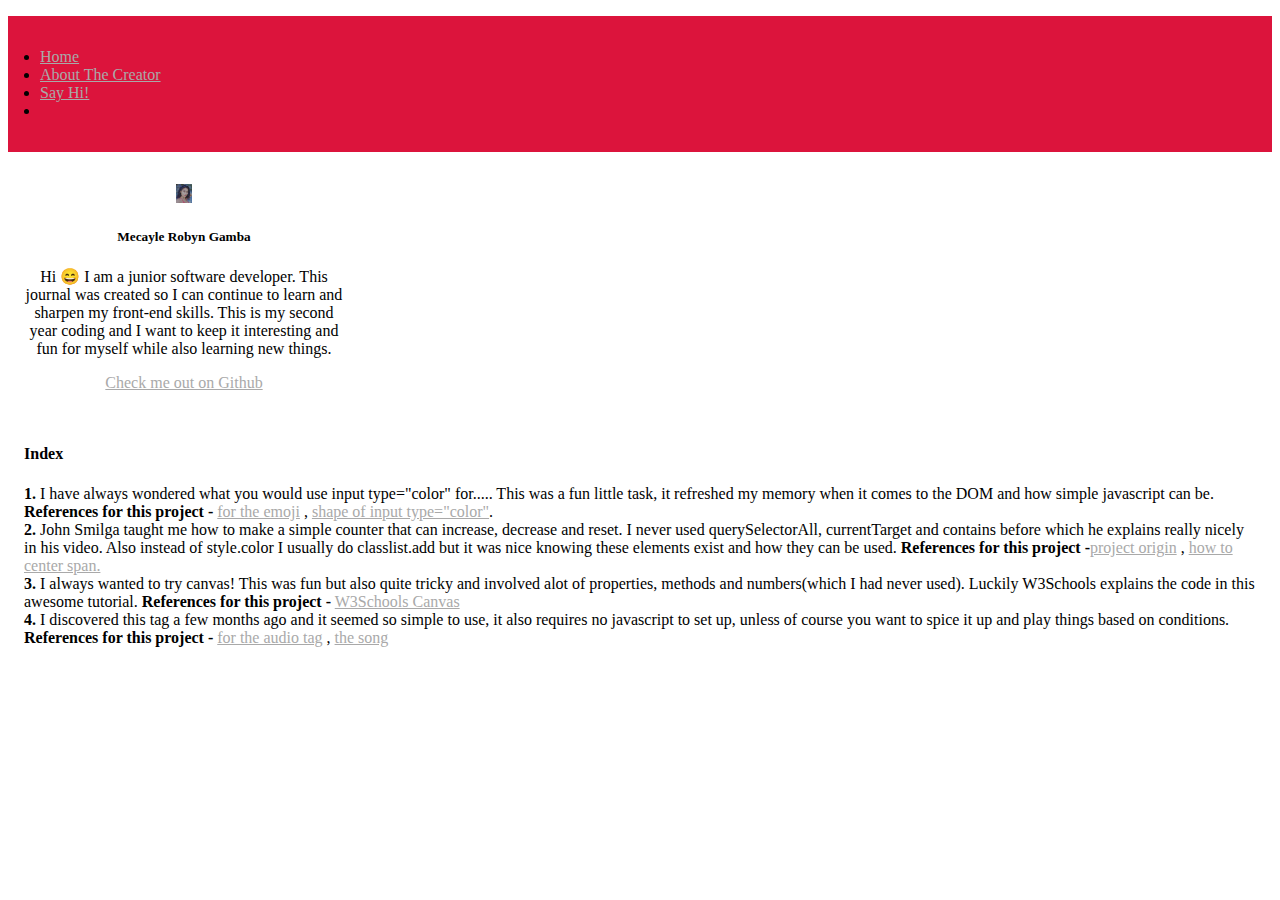
==== about.html @ 531c7cb6 "added new project" ====
<!DOCTYPE html>
<html lang="en">

<head>
    <meta charset="UTF-8">
    <meta name="viewport" content="width=device-width, initial-scale=1.0">
    <link rel="stylesheet" href="style.css">
    <link href="https://cdn.jsdelivr.net/npm/bootstrap@5.0.0-beta1/dist/css/bootstrap.min.css" rel="stylesheet" integrity="sha384-giJF6kkoqNQ00vy+HMDP7azOuL0xtbfIcaT9wjKHr8RbDVddVHyTfAAsrekwKmP1" crossorigin="anonymous">
    <title>About MRG</title>
</head>

<body>
    <ul class="nav justify-content-center">
        <li class="nav-item">
            <a class="nav-link active" aria-current="page" href="index.html">Home</a>
        </li>
        <li class="nav-item">
            <a class="nav-link" href="about.html">About The Creator</a>
        </li>
        <li class="nav-item">
            <a class="nav-link" href="contact.html">Say Hi!</a>
        </li>
        <li class="nav-item">
        </li>
    </ul>

    <!-- <div class="card mx-auto">
        <div class="card-body">
            <h5 class="card-title">Mecayle Robyn Gamba</h5>
            <p class="card-text"></p>
            <a href="https://github.com/MecayleG/" target="_blank" class="btn btn-primary">Check out my Github</a>
        </div>
    </div> -->
    <div class="container">
        <div class="row">
            <div class="col-sm">
                <div class="card" style="width: 20rem;">
                    <img src="images/mrg.jpg" class="card-img-top" alt="me">
                    <div class="card-body">
                        <h5 class="card-title">Mecayle Robyn Gamba</h5>
                        <p class="card-text">Hi &#128516; I am a junior software developer. This journal was created so I can continue to learn and sharpen my front-end skills. This is my second year coding and I want to keep it interesting and fun for myself while also learning
                            new things.
                        </p>
                        <a href="https://github.com/MecayleG/" class="btn btn-primary" target="_blank">Check me out on Github</a>
                    </div>
                </div>
            </div>
            <div class="col-sm">
                <div class="readme">
                    <h4>Index</h4>
                    <article><b>1.</b> I have always wondered what you would use input type="color" for..... This was a fun little task, it refreshed my memory when it comes to the DOM and how simple javascript can be. <b>References for this project -</b>
                        <a href="https://www.w3schools.com/html/html_emojis.asp" target="_blank" class="index">for the emoji</a> ,
                        <a href="https://stackoverflow.com/questions/47971289/input-type-color-styling/47971607" class="index">shape of input type="color"</a>.
                    </article>
                    <article>
                        <b>2.</b> John Smilga taught me how to make a simple counter that can increase, decrease and reset. I never used querySelectorAll, currentTarget and contains before which he explains really nicely in his video. Also instead of
                        style.color I usually do classlist.add but it was nice knowing these elements exist and how they can be used. <b> References for this project -</b><a href=" https://www.vanillajavascriptprojects.com/" target="_blank" class="index">project origin</a>                        , <a href="https://stackoverflow.com/questions/8392211/html-span-align-center-not-working" target="_blank" class="index"> how to center span.</a>
                    </article>
                    <article>
                        <b>3.</b> I always wanted to try canvas! This was fun but also quite tricky and involved alot of properties, methods and numbers(which I had never used). Luckily W3Schools explains the code in this awesome tutorial. <b>References for this project -</b>                        <a href=" https://www.w3schools.com/graphics/canvas_clock.asp" target="_blank" class="index">W3Schools
                            Canvas</a>
                    </article>
                    <article>
                        <b>4.</b> I discovered this tag a few months ago and it seemed so simple to use, it also requires no javascript to set up, unless of course you want to spice it up and play things based on conditions. <b>References for this project - </b>
                        <a href="https://www.w3schools.com/html/html5_audio.asp" target="_blank" class="index">for the audio tag</a> ,
                        <a href="https://www.youtube.com/watch?v=qTBOtv02su8" target="_blank" class="index">the song</a>
                    </article>
                    <article></article>
                    <article></article>
                    <article></article>
                    <article></article>
                    <article></article>
                    <article></article>
                    <article></article>
                    <article></article>


                </div>
            </div>
        </div>
    </div>
</body>

</html>
---- style.css ----
/* GENERAL */

.nav {
    background-color: crimson;
    padding: 2em;
}

.card {
    text-align: center;
}

img {
    width: 1em;
}

a:link {
    color: darkgray;
}

a:visited {
    color: darkgray;
}


/* INPUT TYPE COLOR */

.col-sm {
    padding: 1em;
}

#favcolor {
    border-radius: 100%;
    height: 60px;
    width: 60px;
    border: none;
    outline: none;
    -webkit-appearance: none;
    margin-top: 0.5em;
}

#favcolor::-webkit-color-swatch-wrapper {
    padding: 0;
}

#favcolor::-webkit-color-swatch {
    border: none;
    border-radius: 100%;
}

.submit-color-btn {
    margin-top: 0.5em;
    border-radius: 0.5em;
    background-color: black;
    color: white;
}

.submit-color-btn:hover {
    background-color: white;
    color: black;
}

.border-for-text {
    border: 1px solid black;
    margin-top: 0.5em;
    padding: 0.5em;
}


/* THE COUNTER */

#value {
    font-size: 4em;
    margin: auto;
    display: table;
}

.btns {
    text-align: center;
}

.green {
    color: green;
}

.red {
    color: red;
}

.black {
    color: black;
}


/* HTML CANVAS */

#canvas {
    background-color: #333;
    margin: auto;
    display: table;
}

.index:link {
    color: darkgray;
}

.index:visited {
    color: crimson;
}


/* AUDIO */

audio {
    margin-top: 1em;
    background-color: blueviolet;
}

.msg {
    font-size: 10px;
}
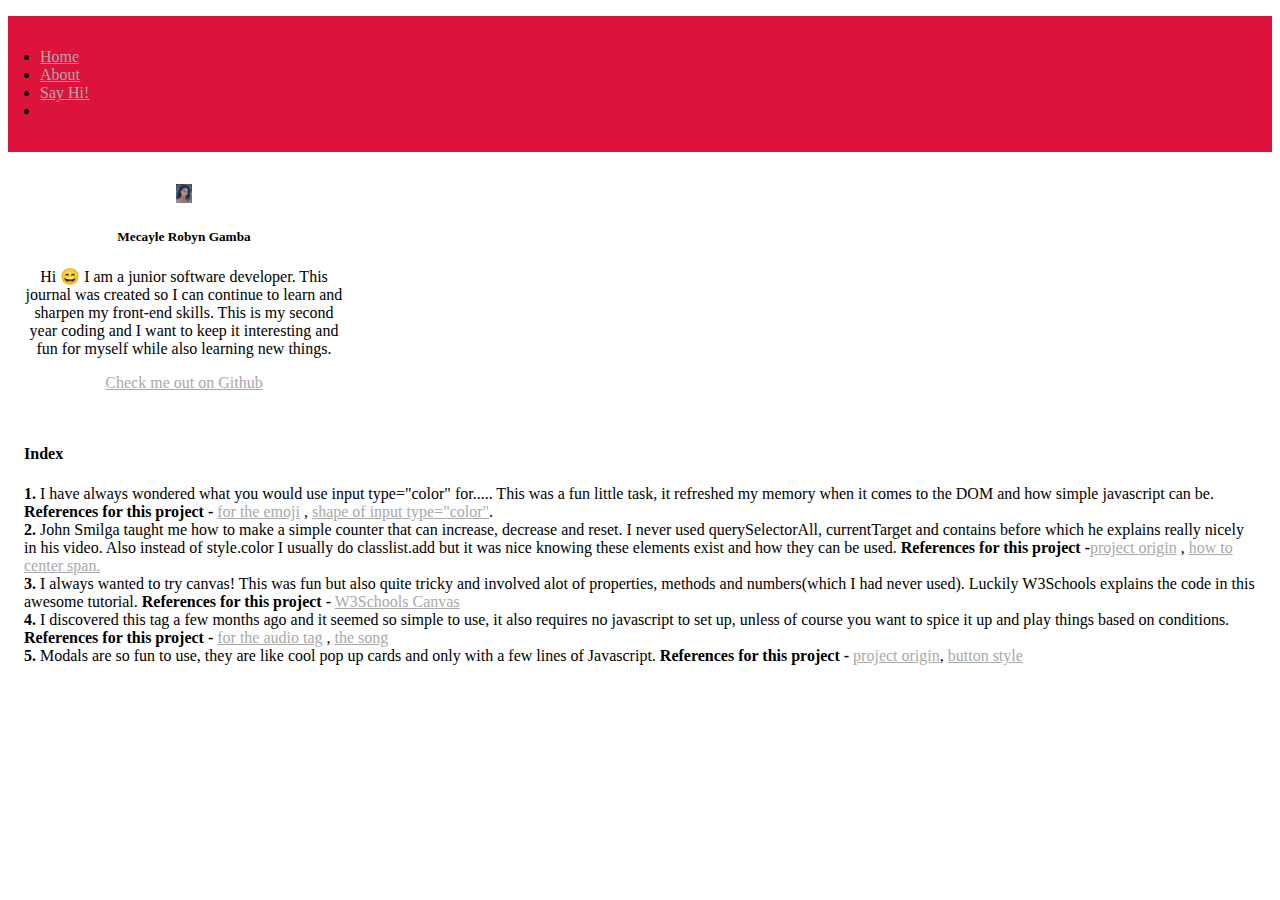
==== commit 8d42bd77: "added new project" ====
--- a/about.html
+++ b/about.html
@@ -15,7 +15,7 @@
             <a class="nav-link active" aria-current="page" href="index.html">Home</a>
         </li>
         <li class="nav-item">
-            <a class="nav-link" href="about.html">About The Creator</a>
+            <a class="nav-link" href="about.html">About</a>
         </li>
         <li class="nav-item">
             <a class="nav-link" href="contact.html">Say Hi!</a>
@@ -24,18 +24,11 @@
         </li>
     </ul>
 
-    <!-- <div class="card mx-auto">
-        <div class="card-body">
-            <h5 class="card-title">Mecayle Robyn Gamba</h5>
-            <p class="card-text"></p>
-            <a href="https://github.com/MecayleG/" target="_blank" class="btn btn-primary">Check out my Github</a>
-        </div>
-    </div> -->
     <div class="container">
         <div class="row">
             <div class="col-sm">
                 <div class="card" style="width: 20rem;">
-                    <img src="images/mrg.jpg" class="card-img-top" alt="me">
+                    <img src="media/mrg.jpg" class="card-img-top" alt="me">
                     <div class="card-body">
                         <h5 class="card-title">Mecayle Robyn Gamba</h5>
                         <p class="card-text">Hi &#128516; I am a junior software developer. This journal was created so I can continue to learn and sharpen my front-end skills. This is my second year coding and I want to keep it interesting and fun for myself while also learning
@@ -65,7 +58,10 @@
                         <a href="https://www.w3schools.com/html/html5_audio.asp" target="_blank" class="index">for the audio tag</a> ,
                         <a href="https://www.youtube.com/watch?v=qTBOtv02su8" target="_blank" class="index">the song</a>
                     </article>
-                    <article></article>
+                    <article>
+                        <b>5.</b> Modals are so fun to use, they are like cool pop up cards and only with a few lines of Javascript. <b>References for this project -</b> <a href="https://www.w3schools.com/howto/howto_css_modals.asp" target="_blank" class="index">project origin</a>,
+                        <a href="https://www.fabriziovanmarciano.com/button-styles/" target="_blank" class="index">button style</a>
+                    </article>
                     <article></article>
                     <article></article>
                     <article></article>
--- a/style.css
+++ b/style.css
@@ -117,4 +117,142 @@
 
 .msg {
     font-size: 10px;
+}
+
+
+/* MODAL */
+
+#myBtn {
+    color: #494949 !important;
+    text-transform: uppercase;
+    text-decoration: none;
+    background: #ffffff;
+    padding: 20px;
+    border: 4px solid #494949 !important;
+    display: table;
+    margin: auto;
+    transition: all 0.4s ease 0s;
+}
+
+#myBtn:hover {
+    color: #ffffff !important;
+    background: aquamarine;
+    border-color: aquamarine !important;
+    transition: all 0.4s ease 0s;
+}
+
+
+/* The Modal (background) */
+
+.modal {
+    display: none;
+    /* Hidden by default */
+    position: fixed;
+    /* Stay in place */
+    z-index: 1;
+    /* Sit on top */
+    left: 0;
+    top: 0;
+    width: 100%;
+    /* Full width */
+    height: 100%;
+    /* Full height */
+    overflow: auto;
+    /* Enable scroll if needed */
+    background-color: rgb(0, 0, 0);
+    /* Fallback color */
+    background-color: rgba(0, 0, 0, 0.4);
+    /* Black w/ opacity */
+    -webkit-animation-name: fadeIn;
+    /* Fade in the background */
+    -webkit-animation-duration: 0.4s;
+    animation-name: fadeIn;
+    animation-duration: 0.4s
+}
+
+
+/* Modal Content */
+
+.modal-content {
+    position: fixed;
+    bottom: 0;
+    background-color: wheat;
+    width: 100%;
+    -webkit-animation-name: slideIn;
+    -webkit-animation-duration: 0.4s;
+    animation-name: slideIn;
+    animation-duration: 0.4s
+}
+
+
+/* The Close Button */
+
+.close {
+    color: black;
+    /* float: left; */
+    font-size: 20px;
+    font-weight: bold;
+}
+
+.close:hover,
+.close:focus {
+    color: wheat;
+    text-decoration: none;
+    cursor: pointer;
+}
+
+.modal-header {
+    background-color: aquamarine;
+    color: white;
+}
+
+.modal-body {
+    font-size: large;
+}
+
+.modal-footer {
+    background-color: aquamarine;
+}
+
+
+/* Add Animation */
+
+@-webkit-keyframes slideIn {
+    from {
+        bottom: -300px;
+        opacity: 0
+    }
+    to {
+        bottom: 0;
+        opacity: 1
+    }
+}
+
+@keyframes slideIn {
+    from {
+        bottom: -300px;
+        opacity: 0
+    }
+    to {
+        bottom: 0;
+        opacity: 1
+    }
+}
+
+@-webkit-keyframes fadeIn {
+    from {
+        opacity: 0
+    }
+    to {
+        opacity: 1
+    }
+}
+
+@keyframes fadeIn {
+    from {
+        opacity: 0
+    }
+    to {
+        opacity: 1
+    }
 }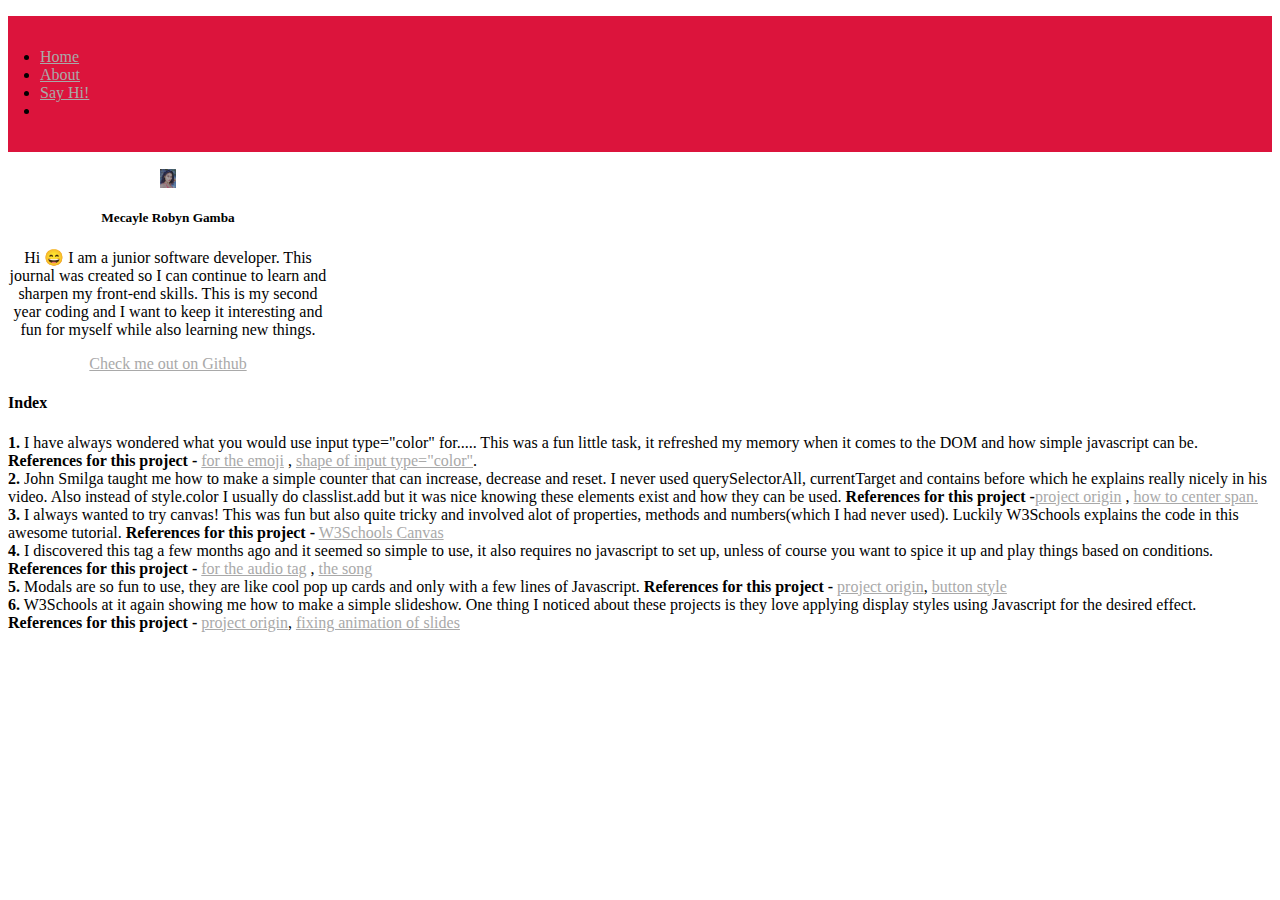
==== commit 7347dabc: "project 6" ====
--- a/about.html
+++ b/about.html
@@ -12,7 +12,7 @@
 <body>
     <ul class="nav justify-content-center">
         <li class="nav-item">
-            <a class="nav-link active" aria-current="page" href="index.html">Home</a>
+            <a class="nav-link " aria-current="page" href="index.html">Home</a>
         </li>
         <li class="nav-item">
             <a class="nav-link" href="about.html">About</a>
@@ -62,7 +62,10 @@
                         <b>5.</b> Modals are so fun to use, they are like cool pop up cards and only with a few lines of Javascript. <b>References for this project -</b> <a href="https://www.w3schools.com/howto/howto_css_modals.asp" target="_blank" class="index">project origin</a>,
                         <a href="https://www.fabriziovanmarciano.com/button-styles/" target="_blank" class="index">button style</a>
                     </article>
-                    <article></article>
+                    <article>
+                        <b>6.</b> W3Schools at it again showing me how to make a simple slideshow. One thing I noticed about these projects is they love applying display styles using Javascript for the desired effect. <b>References for this project -</b>
+                        <a href="https://www.w3schools.com/howto/howto_js_slideshow_gallery.asp" class="index" target="_blank">project origin</a>, <a href="https://linustechtips.com/topic/845481-html-images-in-slideshow-not-showing/" class="index" target="_blank">fixing animation of slides</a>
+                    </article>
                     <article></article>
                     <article></article>
                     <article></article>
--- a/style.css
+++ b/style.css
@@ -21,12 +21,12 @@
     color: darkgray;
 }
 
+.col {
+    margin: 2em;
+}
+
 
 /* INPUT TYPE COLOR */
-
-.col-sm {
-    padding: 1em;
-}
 
 #favcolor {
     border-radius: 100%;
@@ -255,4 +255,104 @@
     to {
         opacity: 1
     }
+}
+
+
+/* SLIDESHOW */
+
+* {
+    box-sizing: border-box
+}
+
+.mySlides {
+    display: none
+}
+
+img {
+    vertical-align: middle;
+}
+
+
+/* Slideshow container */
+
+.slideshow-container {
+    max-width: 1000px;
+    position: relative;
+    margin: auto;
+}
+
+
+/* Next & previous buttons */
+
+.prev,
+.next {
+    cursor: pointer;
+    position: absolute;
+    top: 50%;
+    width: auto;
+    padding: 16px;
+    margin-top: -22px;
+    color: purple;
+    font-weight: bold;
+    font-size: 18px;
+    transition: 0.1s ease;
+    border-radius: 0 3px 3px 0;
+    user-select: none;
+}
+
+
+/* Position the "next button" to the right */
+
+.next {
+    right: 0;
+    border-radius: 3px 0 0 3px;
+}
+
+
+/* On hover, add a black background color with a little bit see-through */
+
+.prev:hover,
+.next:hover {
+    background-color: #717171;
+}
+
+
+/* Number text (1/3 etc) */
+
+.numbertext {
+    color: #f2f2f2;
+    font-size: 12px;
+    padding: 8px 12px;
+    position: absolute;
+    top: 0;
+}
+
+
+/* The dots/bullets/indicators */
+
+.dot {
+    cursor: pointer;
+    height: 15px;
+    width: 15px;
+    margin: 0 2px;
+    background-color: purple;
+    border-radius: 50%;
+    display: inline-block;
+    /* transition: background-color 0.6s ease; */
+}
+
+.active,
+.dot:hover {
+    background-color: #717171;
+}
+
+
+/* On smaller screens, decrease text size */
+
+@media only screen and (max-width: 300px) {
+    .prev,
+    .next,
+    .text {
+        font-size: 11px
+    }
 }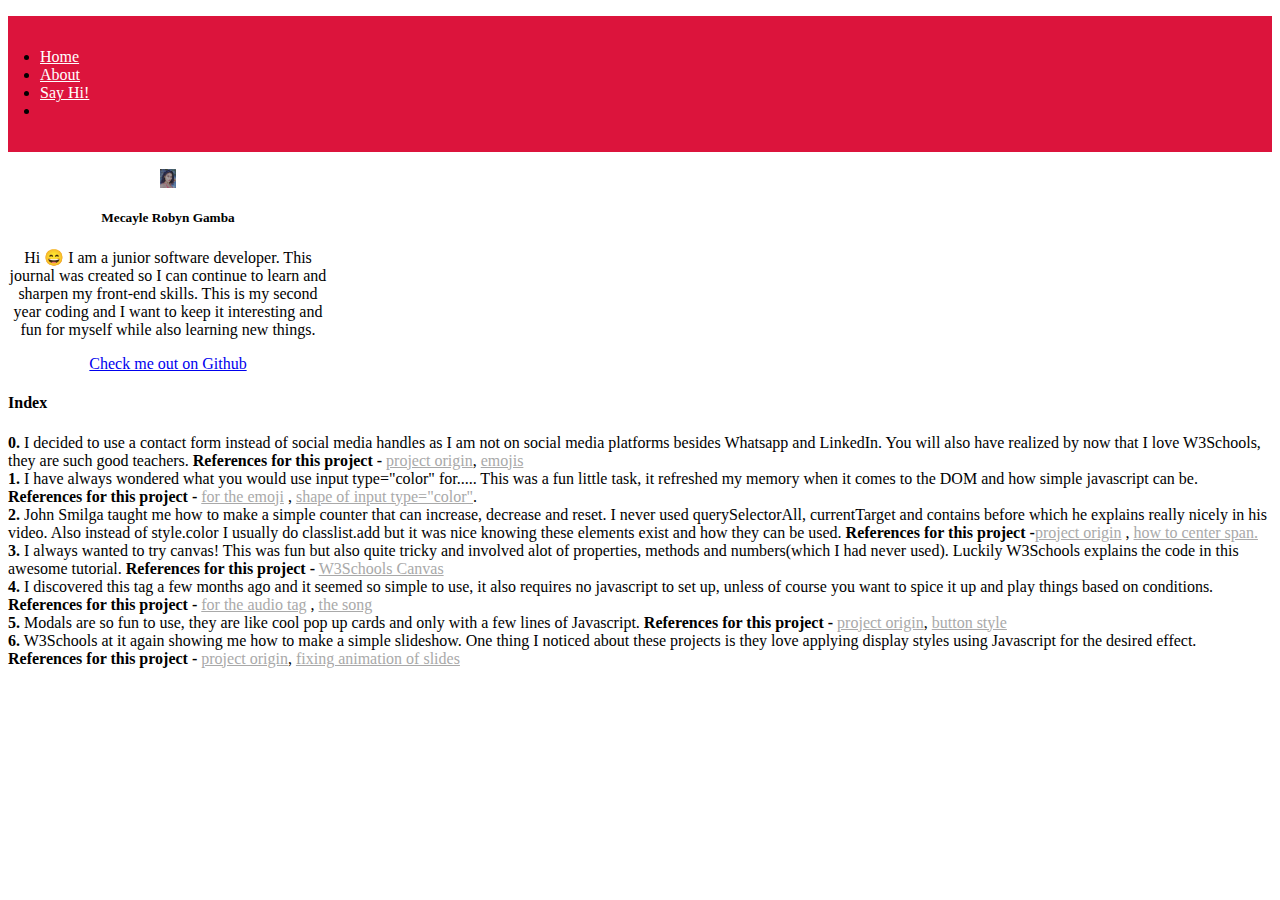
==== commit 8477f736: "completed contact page" ====
--- a/about.html
+++ b/about.html
@@ -41,6 +41,11 @@
             <div class="col-sm">
                 <div class="readme">
                     <h4>Index</h4>
+                    <article>
+                        <b>0.</b> I decided to use a contact form instead of social media handles as I am not on social media platforms besides Whatsapp and LinkedIn. You will also have realized by now that I love W3Schools, they are such good teachers.
+                        <b>References for this project -</b> <a href="https://www.w3schools.com/howto/howto_css_contact_form.asp" class="index" target="_blank">project origin</a>, <a href="https://www.w3schools.com/charsets/ref_emoji.asp" class="index"
+                            target="_blank">emojis</a>
+                    </article>
                     <article><b>1.</b> I have always wondered what you would use input type="color" for..... This was a fun little task, it refreshed my memory when it comes to the DOM and how simple javascript can be. <b>References for this project -</b>
                         <a href="https://www.w3schools.com/html/html_emojis.asp" target="_blank" class="index">for the emoji</a> ,
                         <a href="https://stackoverflow.com/questions/47971289/input-type-color-styling/47971607" class="index">shape of input type="color"</a>.
@@ -66,7 +71,8 @@
                         <b>6.</b> W3Schools at it again showing me how to make a simple slideshow. One thing I noticed about these projects is they love applying display styles using Javascript for the desired effect. <b>References for this project -</b>
                         <a href="https://www.w3schools.com/howto/howto_js_slideshow_gallery.asp" class="index" target="_blank">project origin</a>, <a href="https://linustechtips.com/topic/845481-html-images-in-slideshow-not-showing/" class="index" target="_blank">fixing animation of slides</a>
                     </article>
-                    <article></article>
+                    <article>
+                    </article>
                     <article></article>
                     <article></article>
                     <article></article>
--- a/style.css
+++ b/style.css
@@ -13,16 +13,25 @@
     width: 1em;
 }
 
-a:link {
-    color: darkgray;
-}
-
-a:visited {
-    color: darkgray;
+.nav-link:link {
+    color: white;
+}
+
+.nav-link:visited {
+    color: white;
 }
 
 .col {
     margin: 2em;
+}
+
+.footer {
+    text-align: center;
+    font-size: small;
+}
+
+.container {
+    margin-top: 1em;
 }
 
 
@@ -355,4 +364,69 @@
     .text {
         font-size: 11px
     }
+}
+
+
+/* CONTACT FORM */
+
+
+/* Style inputs with type="text", select elements and textareas */
+
+input[type=text],
+select,
+textarea {
+    width: 100%;
+    /* Full width */
+    padding: 12px;
+    /* Some padding */
+    border: 1px solid #ccc;
+    /* Gray border */
+    border-radius: 4px;
+    /* Rounded borders */
+    box-sizing: border-box;
+    /* Make sure that padding and width stays in place */
+    margin-top: 6px;
+    /* Add a top margin */
+    margin-bottom: 16px;
+    /* Bottom margin */
+    resize: vertical/* Allow the user to vertically resize the textarea (not horizontally) */
+}
+
+
+/* Style the submit button with a specific background color etc */
+
+input[type=submit] {
+    background-color: crimson;
+    color: white;
+    padding: 12px 20px;
+    border: none;
+    border-radius: 4px;
+    cursor: pointer;
+}
+
+input[type=reset] {
+    background-color: crimson;
+    color: white;
+    padding: 12px 20px;
+    border: none;
+    border-radius: 4px;
+    cursor: pointer;
+}
+
+
+/* When moving the mouse over the submit button, add a darker green color */
+
+
+/* Add a background color and some padding around the form */
+
+.form {
+    border-radius: 5px;
+    background-color: #f2f2f2;
+    padding: 20px;
+}
+
+.intro-text {
+    text-align: center;
+    margin: 1em;
+    color: crimson;
 }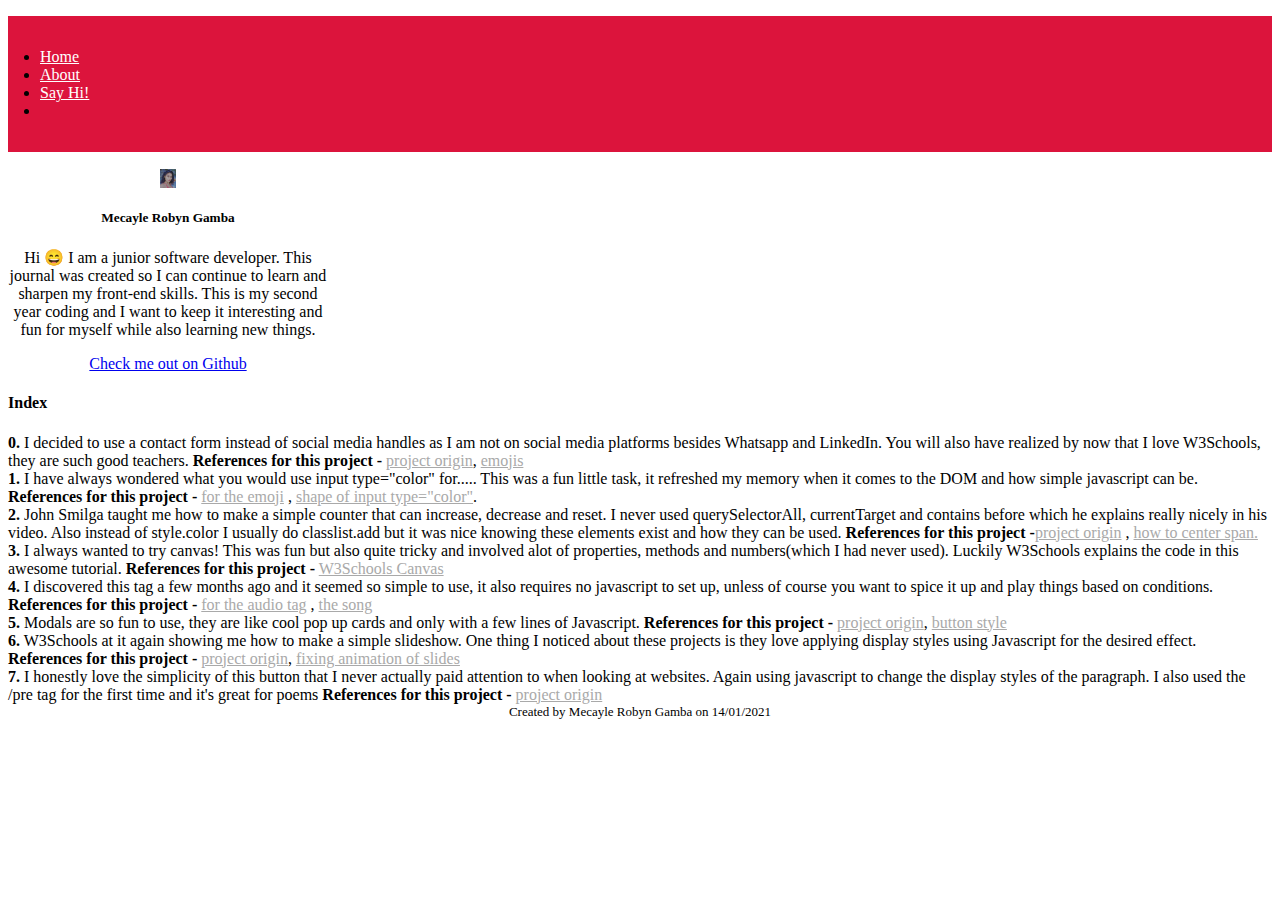
==== commit 6097dc7f: "new project" ====
--- a/about.html
+++ b/about.html
@@ -72,6 +72,8 @@
                         <a href="https://www.w3schools.com/howto/howto_js_slideshow_gallery.asp" class="index" target="_blank">project origin</a>, <a href="https://linustechtips.com/topic/845481-html-images-in-slideshow-not-showing/" class="index" target="_blank">fixing animation of slides</a>
                     </article>
                     <article>
+                        <b>7.</b> I honestly love the simplicity of this button that I never actually paid attention to when looking at websites. Again using javascript to change the display styles of the paragraph. I also used the /pre tag for the first
+                        time and it's great for poems <b>References for this project -</b> <a href="https://www.w3schools.com/howto/howto_js_read_more.asp" class="index" target="_blank">project origin</a>
                     </article>
                     <article></article>
                     <article></article>
@@ -84,6 +86,10 @@
             </div>
         </div>
     </div>
+    <div class="footer">
+        Created by Mecayle Robyn Gamba on 14/01/2021
+    </div>
+
 </body>
 
 </html>--- a/style.css
+++ b/style.css
@@ -33,6 +33,9 @@
 .container {
     margin-top: 1em;
 }
+
+
+/* ----------------------------------------------------------------------  */
 
 
 /* INPUT TYPE COLOR */
@@ -75,6 +78,9 @@
 }
 
 
+/* ----------------------------------------------------------------------  */
+
+
 /* THE COUNTER */
 
 #value {
@@ -100,6 +106,9 @@
 }
 
 
+/* ----------------------------------------------------------------------  */
+
+
 /* HTML CANVAS */
 
 #canvas {
@@ -117,6 +126,9 @@
 }
 
 
+/* ----------------------------------------------------------------------  */
+
+
 /* AUDIO */
 
 audio {
@@ -127,6 +139,9 @@
 .msg {
     font-size: 10px;
 }
+
+
+/* ----------------------------------------------------------------------  */
 
 
 /* MODAL */
@@ -267,6 +282,9 @@
 }
 
 
+/* ----------------------------------------------------------------------  */
+
+
 /* SLIDESHOW */
 
 * {
@@ -365,6 +383,9 @@
         font-size: 11px
     }
 }
+
+
+/* ----------------------------------------------------------------------  */
 
 
 /* CONTACT FORM */
@@ -429,4 +450,21 @@
     text-align: center;
     margin: 1em;
     color: crimson;
+}
+
+
+/* ---------------------------------------------------------------------- */
+
+
+/* READ MORE/READ LESS */
+
+#more {
+    display: none;
+}
+
+#Btn {
+    background-color: lightcoral;
+    color: white;
+    margin: auto;
+    display: table;
 }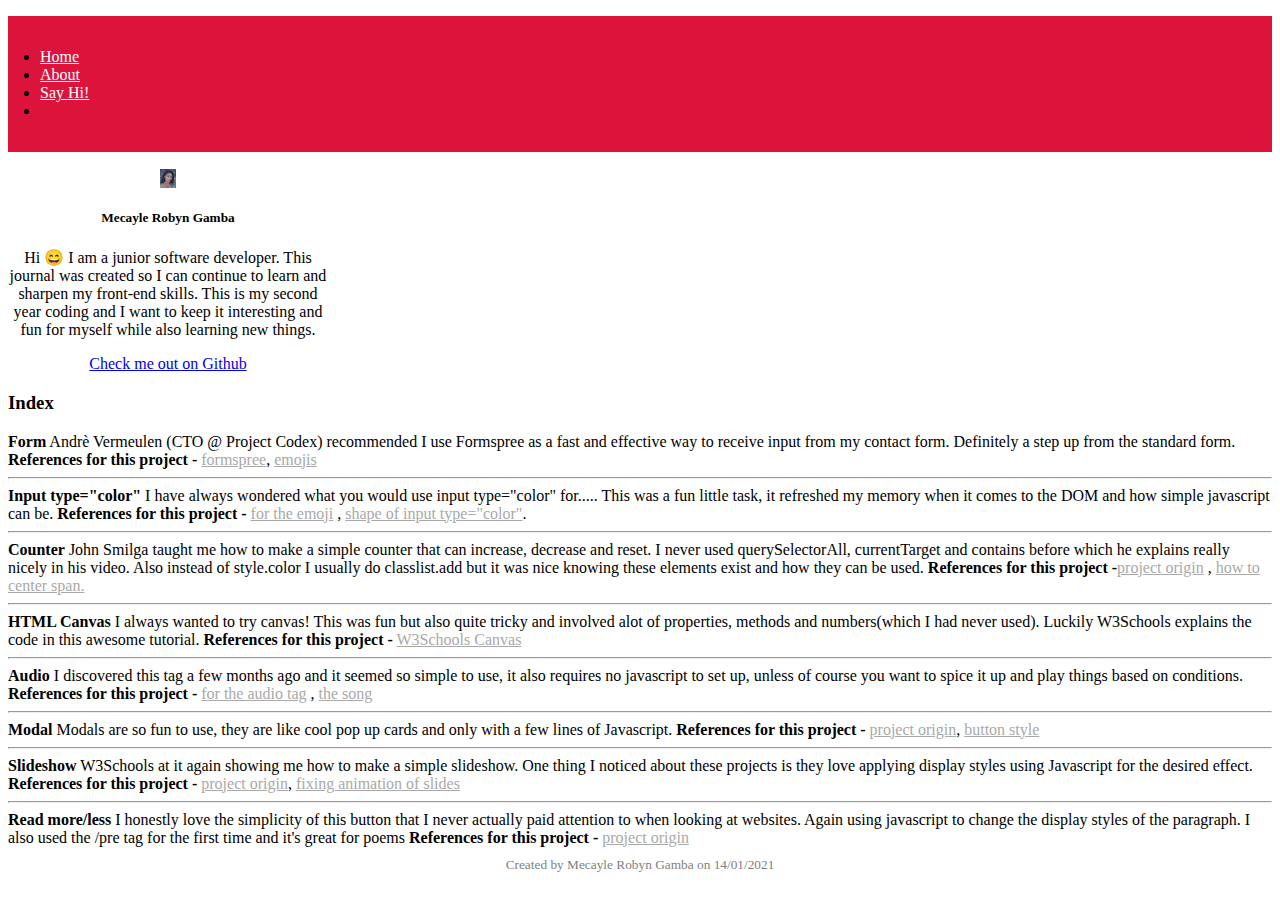
==== commit 3d27da50: "added new form and extra features" ====
--- a/about.html
+++ b/about.html
@@ -34,46 +34,53 @@
                         <p class="card-text">Hi &#128516; I am a junior software developer. This journal was created so I can continue to learn and sharpen my front-end skills. This is my second year coding and I want to keep it interesting and fun for myself while also learning
                             new things.
                         </p>
-                        <a href="https://github.com/MecayleG/" class="btn btn-primary" target="_blank">Check me out on Github</a>
+                        <a href="https://github.com/MecayleG/" class="btn btn-danger" target="_blank">Check me out on Github</a>
                     </div>
                 </div>
             </div>
             <div class="col-sm">
                 <div class="readme">
-                    <h4>Index</h4>
+                    <h3>Index</h3>
                     <article>
-                        <b>0.</b> I decided to use a contact form instead of social media handles as I am not on social media platforms besides Whatsapp and LinkedIn. You will also have realized by now that I love W3Schools, they are such good teachers.
-                        <b>References for this project -</b> <a href="https://www.w3schools.com/howto/howto_css_contact_form.asp" class="index" target="_blank">project origin</a>, <a href="https://www.w3schools.com/charsets/ref_emoji.asp" class="index"
-                            target="_blank">emojis</a>
+                        <b>Form</b> Andrè Vermeulen (CTO @ Project Codex) recommended I use Formspree as a fast and effective way to receive input from my contact form. Definitely a step up from the standard form.
+                        <b>References for this project -</b> <a href="https://formspree.io/forms" class="index" target="_blank">formspree</a>, <a href="https://www.w3schools.com/charsets/ref_emoji.asp" class="index" target="_blank">emojis</a>
                     </article>
-                    <article><b>1.</b> I have always wondered what you would use input type="color" for..... This was a fun little task, it refreshed my memory when it comes to the DOM and how simple javascript can be. <b>References for this project -</b>
+                    <hr>
+                    <article><b>Input type="color"</b> I have always wondered what you would use input type="color" for..... This was a fun little task, it refreshed my memory when it comes to the DOM and how simple javascript can be. <b>References for this project -</b>
                         <a href="https://www.w3schools.com/html/html_emojis.asp" target="_blank" class="index">for the emoji</a> ,
                         <a href="https://stackoverflow.com/questions/47971289/input-type-color-styling/47971607" class="index">shape of input type="color"</a>.
                     </article>
+                    <hr>
                     <article>
-                        <b>2.</b> John Smilga taught me how to make a simple counter that can increase, decrease and reset. I never used querySelectorAll, currentTarget and contains before which he explains really nicely in his video. Also instead of
-                        style.color I usually do classlist.add but it was nice knowing these elements exist and how they can be used. <b> References for this project -</b><a href=" https://www.vanillajavascriptprojects.com/" target="_blank" class="index">project origin</a>                        , <a href="https://stackoverflow.com/questions/8392211/html-span-align-center-not-working" target="_blank" class="index"> how to center span.</a>
+                        <b>Counter</b> John Smilga taught me how to make a simple counter that can increase, decrease and reset. I never used querySelectorAll, currentTarget and contains before which he explains really nicely in his video. Also instead
+                        of style.color I usually do classlist.add but it was nice knowing these elements exist and how they can be used. <b> References for this project -</b><a href=" https://www.vanillajavascriptprojects.com/" target="_blank" class="index">project origin</a>                        , <a href="https://stackoverflow.com/questions/8392211/html-span-align-center-not-working" target="_blank" class="index"> how to center span.</a>
                     </article>
+                    <hr>
                     <article>
-                        <b>3.</b> I always wanted to try canvas! This was fun but also quite tricky and involved alot of properties, methods and numbers(which I had never used). Luckily W3Schools explains the code in this awesome tutorial. <b>References for this project -</b>                        <a href=" https://www.w3schools.com/graphics/canvas_clock.asp" target="_blank" class="index">W3Schools
+                        <b>HTML Canvas</b> I always wanted to try canvas! This was fun but also quite tricky and involved alot of properties, methods and numbers(which I had never used). Luckily W3Schools explains the code in this awesome tutorial. <b>References for this project -</b>                        <a href=" https://www.w3schools.com/graphics/canvas_clock.asp" target="_blank" class="index">W3Schools
                             Canvas</a>
                     </article>
+                    <hr>
                     <article>
-                        <b>4.</b> I discovered this tag a few months ago and it seemed so simple to use, it also requires no javascript to set up, unless of course you want to spice it up and play things based on conditions. <b>References for this project - </b>
+                        <b>Audio</b> I discovered this tag a few months ago and it seemed so simple to use, it also requires no javascript to set up, unless of course you want to spice it up and play things based on conditions. <b>References for this project - </b>
                         <a href="https://www.w3schools.com/html/html5_audio.asp" target="_blank" class="index">for the audio tag</a> ,
                         <a href="https://www.youtube.com/watch?v=qTBOtv02su8" target="_blank" class="index">the song</a>
                     </article>
+                    <hr>
                     <article>
-                        <b>5.</b> Modals are so fun to use, they are like cool pop up cards and only with a few lines of Javascript. <b>References for this project -</b> <a href="https://www.w3schools.com/howto/howto_css_modals.asp" target="_blank" class="index">project origin</a>,
+                        <b>Modal</b> Modals are so fun to use, they are like cool pop up cards and only with a few lines of Javascript. <b>References for this project -</b> <a href="https://www.w3schools.com/howto/howto_css_modals.asp" target="_blank"
+                            class="index">project origin</a>,
                         <a href="https://www.fabriziovanmarciano.com/button-styles/" target="_blank" class="index">button style</a>
                     </article>
+                    <hr>
                     <article>
-                        <b>6.</b> W3Schools at it again showing me how to make a simple slideshow. One thing I noticed about these projects is they love applying display styles using Javascript for the desired effect. <b>References for this project -</b>
+                        <b>Slideshow</b> W3Schools at it again showing me how to make a simple slideshow. One thing I noticed about these projects is they love applying display styles using Javascript for the desired effect. <b>References for this project -</b>
                         <a href="https://www.w3schools.com/howto/howto_js_slideshow_gallery.asp" class="index" target="_blank">project origin</a>, <a href="https://linustechtips.com/topic/845481-html-images-in-slideshow-not-showing/" class="index" target="_blank">fixing animation of slides</a>
                     </article>
+                    <hr>
                     <article>
-                        <b>7.</b> I honestly love the simplicity of this button that I never actually paid attention to when looking at websites. Again using javascript to change the display styles of the paragraph. I also used the /pre tag for the first
-                        time and it's great for poems <b>References for this project -</b> <a href="https://www.w3schools.com/howto/howto_js_read_more.asp" class="index" target="_blank">project origin</a>
+                        <b>Read more/less</b> I honestly love the simplicity of this button that I never actually paid attention to when looking at websites. Again using javascript to change the display styles of the paragraph. I also used the /pre tag
+                        for the first time and it's great for poems <b>References for this project -</b> <a href="https://www.w3schools.com/howto/howto_js_read_more.asp" class="index" target="_blank">project origin</a>
                     </article>
                     <article></article>
                     <article></article>
--- a/style.css
+++ b/style.css
@@ -27,11 +27,18 @@
 
 .footer {
     text-align: center;
-    font-size: small;
+    font-size: smaller;
+    color: #808080;
+    margin: 10px
 }
 
 .container {
     margin-top: 1em;
+}
+
+h4 {
+    float: left;
+    margin: 8px;
 }
 
 
@@ -390,66 +397,84 @@
 
 /* CONTACT FORM */
 
-
-/* Style inputs with type="text", select elements and textareas */
-
-input[type=text],
-select,
-textarea {
+.form-style-6 {
+    font: 95% Arial, Helvetica, sans-serif;
+    max-width: 80%;
+    margin: 10px auto;
+    padding: 16px;
+    background: crimson;
+}
+
+.form-style-6 h1 {
+    background: crimson;
+    padding: 20px 0;
+    font-size: 140%;
+    font-weight: 300;
+    text-align: center;
+    color: #fff;
+    margin: -16px -16px 16px -16px;
+}
+
+.form-style-6 input[type="text"],
+.form-style-6 input[type="date"],
+.form-style-6 input[type="datetime"],
+.form-style-6 input[type="email"],
+.form-style-6 input[type="number"],
+.form-style-6 input[type="search"],
+.form-style-6 input[type="time"],
+.form-style-6 input[type="url"],
+.form-style-6 textarea,
+.form-style-6 select {
+    -webkit-transition: all 0.30s ease-in-out;
+    -moz-transition: all 0.30s ease-in-out;
+    -ms-transition: all 0.30s ease-in-out;
+    -o-transition: all 0.30s ease-in-out;
+    outline: none;
+    box-sizing: border-box;
+    -webkit-box-sizing: border-box;
+    -moz-box-sizing: border-box;
     width: 100%;
-    /* Full width */
-    padding: 12px;
-    /* Some padding */
+    background: #fff;
+    margin-bottom: 4%;
     border: 1px solid #ccc;
-    /* Gray border */
-    border-radius: 4px;
-    /* Rounded borders */
+    padding: 3%;
+    color: #555;
+    font: 95% Arial, Helvetica, sans-serif;
+}
+
+.form-style-6 input[type="text"]:focus,
+.form-style-6 input[type="date"]:focus,
+.form-style-6 input[type="datetime"]:focus,
+.form-style-6 input[type="email"]:focus,
+.form-style-6 input[type="number"]:focus,
+.form-style-6 input[type="search"]:focus,
+.form-style-6 input[type="time"]:focus,
+.form-style-6 input[type="url"]:focus,
+.form-style-6 textarea:focus,
+.form-style-6 select:focus {
+    box-shadow: 0 0 5px crimson;
+    padding: 3%;
+    border: 1px solid crimson;
+}
+
+.form-style-6 input[type="submit"],
+.form-style-6 input[type="button"] {
     box-sizing: border-box;
-    /* Make sure that padding and width stays in place */
-    margin-top: 6px;
-    /* Add a top margin */
-    margin-bottom: 16px;
-    /* Bottom margin */
-    resize: vertical/* Allow the user to vertically resize the textarea (not horizontally) */
-}
-
-
-/* Style the submit button with a specific background color etc */
-
-input[type=submit] {
-    background-color: crimson;
-    color: white;
-    padding: 12px 20px;
-    border: none;
-    border-radius: 4px;
-    cursor: pointer;
-}
-
-input[type=reset] {
-    background-color: crimson;
-    color: white;
-    padding: 12px 20px;
-    border: none;
-    border-radius: 4px;
-    cursor: pointer;
-}
-
-
-/* When moving the mouse over the submit button, add a darker green color */
-
-
-/* Add a background color and some padding around the form */
-
-.form {
-    border-radius: 5px;
-    background-color: #f2f2f2;
-    padding: 20px;
-}
-
-.intro-text {
-    text-align: center;
-    margin: 1em;
-    color: crimson;
+    -webkit-box-sizing: border-box;
+    -moz-box-sizing: border-box;
+    width: 100%;
+    padding: 3%;
+    background: wheat;
+    border-bottom: 2px solid wheat;
+    border-top-style: none;
+    border-right-style: none;
+    border-left-style: none;
+    color: #fff;
+}
+
+.form-style-6 input[type="submit"]:hover,
+.form-style-6 input[type="button"]:hover {
+    background: wheat;
 }
 
 
@@ -462,9 +487,5 @@
     display: none;
 }
 
-#Btn {
-    background-color: lightcoral;
-    color: white;
-    margin: auto;
-    display: table;
-}+
+/* ----------------------------------------------------------------------*/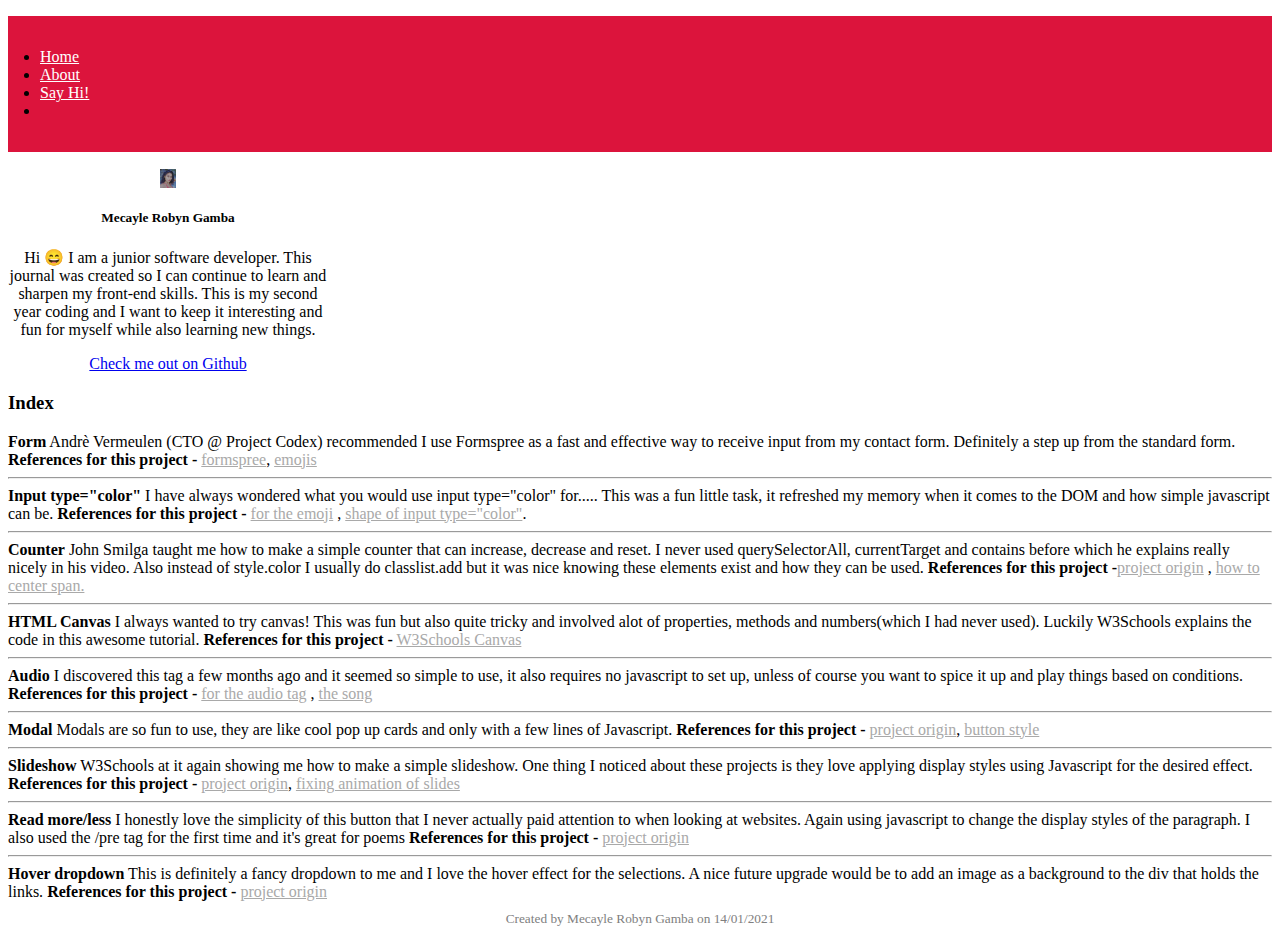
==== commit c3ecf63b: "added new project" ====
--- a/about.html
+++ b/about.html
@@ -82,7 +82,10 @@
                         <b>Read more/less</b> I honestly love the simplicity of this button that I never actually paid attention to when looking at websites. Again using javascript to change the display styles of the paragraph. I also used the /pre tag
                         for the first time and it's great for poems <b>References for this project -</b> <a href="https://www.w3schools.com/howto/howto_js_read_more.asp" class="index" target="_blank">project origin</a>
                     </article>
-                    <article></article>
+                    <hr>
+                    <article><b>Hover dropdown</b> This is definitely a fancy dropdown to me and I love the hover effect for the selections. A nice future upgrade would be to add an image as a background to the div that holds the links. <b>References for this project -</b>
+                        <a href="https://www.w3schools.com/howto/howto_css_dropdown.asp" class="index" target="_blank">project origin</a>
+                    </article>
                     <article></article>
                     <article></article>
                     <article></article>
--- a/style.css
+++ b/style.css
@@ -488,4 +488,49 @@
 }
 
 
-/* ----------------------------------------------------------------------*/+/* ----------------------------------------------------------------------*/
+
+
+/* HOVER DROPDOWN */
+
+.dropbtn {
+    background-color: #eff314;
+    color: black;
+    padding: 16px;
+    font-size: 16px;
+    border: solid 2px rgb(213, 250, 1);
+}
+
+.dropdown {
+    display: table;
+    margin: auto;
+}
+
+.dropdown-content {
+    display: none;
+    position: absolute;
+    background-color: #dbd803;
+    min-width: 160px;
+    box-shadow: 0px 8px 16px 0px rgba(0, 0, 0, 0.2);
+    z-index: 1;
+}
+
+.dropdown-content a {
+    color: black;
+    padding: 12px 16px;
+    text-decoration: none;
+    display: block;
+}
+
+.dropdown-content a:hover {
+    background-color: rgb(237, 255, 78);
+    color: black;
+}
+
+.dropdown:hover .dropdown-content {
+    display: block;
+}
+
+.dropdown:hover .dropbtn {
+    background-color: #dbd803;
+}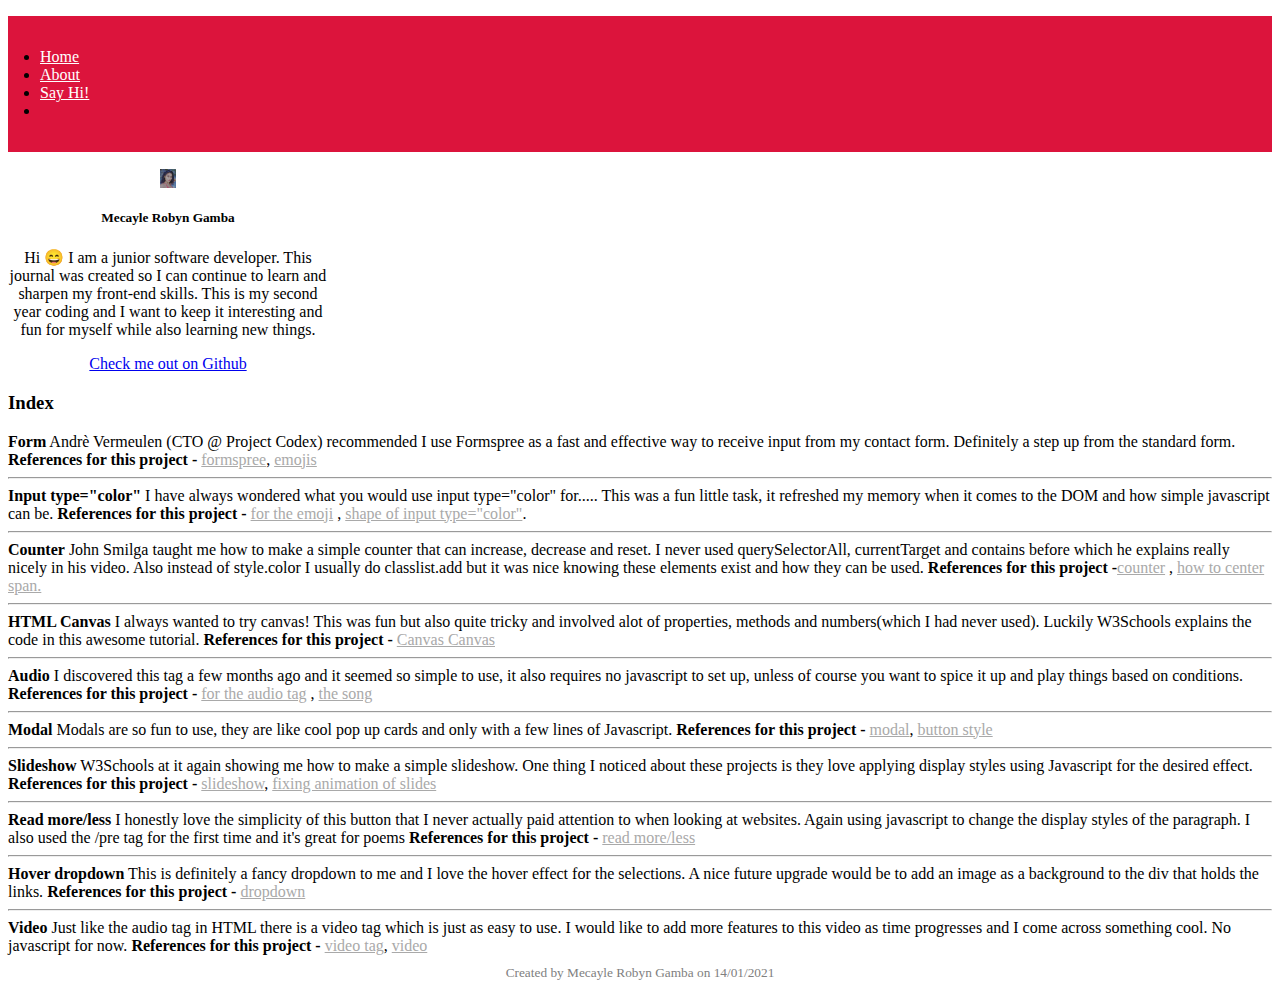
==== commit cc79154f: "added video" ====
--- a/about.html
+++ b/about.html
@@ -53,11 +53,11 @@
                     <hr>
                     <article>
                         <b>Counter</b> John Smilga taught me how to make a simple counter that can increase, decrease and reset. I never used querySelectorAll, currentTarget and contains before which he explains really nicely in his video. Also instead
-                        of style.color I usually do classlist.add but it was nice knowing these elements exist and how they can be used. <b> References for this project -</b><a href=" https://www.vanillajavascriptprojects.com/" target="_blank" class="index">project origin</a>                        , <a href="https://stackoverflow.com/questions/8392211/html-span-align-center-not-working" target="_blank" class="index"> how to center span.</a>
+                        of style.color I usually do classlist.add but it was nice knowing these elements exist and how they can be used. <b> References for this project -</b><a href=" https://www.vanillajavascriptprojects.com/" target="_blank" class="index">counter</a>                        , <a href="https://stackoverflow.com/questions/8392211/html-span-align-center-not-working" target="_blank" class="index"> how to center span.</a>
                     </article>
                     <hr>
                     <article>
-                        <b>HTML Canvas</b> I always wanted to try canvas! This was fun but also quite tricky and involved alot of properties, methods and numbers(which I had never used). Luckily W3Schools explains the code in this awesome tutorial. <b>References for this project -</b>                        <a href=" https://www.w3schools.com/graphics/canvas_clock.asp" target="_blank" class="index">W3Schools
+                        <b>HTML Canvas</b> I always wanted to try canvas! This was fun but also quite tricky and involved alot of properties, methods and numbers(which I had never used). Luckily W3Schools explains the code in this awesome tutorial. <b>References for this project -</b>                        <a href=" https://www.w3schools.com/graphics/canvas_clock.asp" target="_blank" class="index">Canvas
                             Canvas</a>
                     </article>
                     <hr>
@@ -69,24 +69,29 @@
                     <hr>
                     <article>
                         <b>Modal</b> Modals are so fun to use, they are like cool pop up cards and only with a few lines of Javascript. <b>References for this project -</b> <a href="https://www.w3schools.com/howto/howto_css_modals.asp" target="_blank"
-                            class="index">project origin</a>,
+                            class="index">modal</a>,
                         <a href="https://www.fabriziovanmarciano.com/button-styles/" target="_blank" class="index">button style</a>
                     </article>
                     <hr>
                     <article>
                         <b>Slideshow</b> W3Schools at it again showing me how to make a simple slideshow. One thing I noticed about these projects is they love applying display styles using Javascript for the desired effect. <b>References for this project -</b>
-                        <a href="https://www.w3schools.com/howto/howto_js_slideshow_gallery.asp" class="index" target="_blank">project origin</a>, <a href="https://linustechtips.com/topic/845481-html-images-in-slideshow-not-showing/" class="index" target="_blank">fixing animation of slides</a>
+                        <a href="https://www.w3schools.com/howto/howto_js_slideshow_gallery.asp" class="index" target="_blank">slideshow</a>, <a href="https://linustechtips.com/topic/845481-html-images-in-slideshow-not-showing/" class="index" target="_blank">fixing animation of slides</a>
                     </article>
                     <hr>
                     <article>
                         <b>Read more/less</b> I honestly love the simplicity of this button that I never actually paid attention to when looking at websites. Again using javascript to change the display styles of the paragraph. I also used the /pre tag
-                        for the first time and it's great for poems <b>References for this project -</b> <a href="https://www.w3schools.com/howto/howto_js_read_more.asp" class="index" target="_blank">project origin</a>
+                        for the first time and it's great for poems <b>References for this project -</b> <a href="https://www.w3schools.com/howto/howto_js_read_more.asp" class="index" target="_blank">read more/less</a>
                     </article>
                     <hr>
                     <article><b>Hover dropdown</b> This is definitely a fancy dropdown to me and I love the hover effect for the selections. A nice future upgrade would be to add an image as a background to the div that holds the links. <b>References for this project -</b>
-                        <a href="https://www.w3schools.com/howto/howto_css_dropdown.asp" class="index" target="_blank">project origin</a>
+                        <a href="https://www.w3schools.com/howto/howto_css_dropdown.asp" class="index" target="_blank">dropdown</a>
                     </article>
-                    <article></article>
+                    <hr>
+                    <article>
+                        <b>Video</b> Just like the audio tag in HTML there is a video tag which is just as easy to use. I would like to add more features to this video as time progresses and I come across something cool. No javascript for now. <b>References for this project -</b>
+                        <a href="https://www.w3schools.com/tags/tag_video.asp" class="index">video tag</a>,
+                        <a href="https://www.youtube.com/results?search_query=ketnipz" class="index">video</a>
+                    </article>
                     <article></article>
                     <article></article>
                     <article></article>
--- a/style.css
+++ b/style.css
@@ -533,4 +533,15 @@
 
 .dropdown:hover .dropbtn {
     background-color: #dbd803;
+}
+
+
+/* --------------------------------------------------------------------- */
+
+
+/* VIDEO */
+
+video {
+    width: 100%;
+    height: 20em;
 }